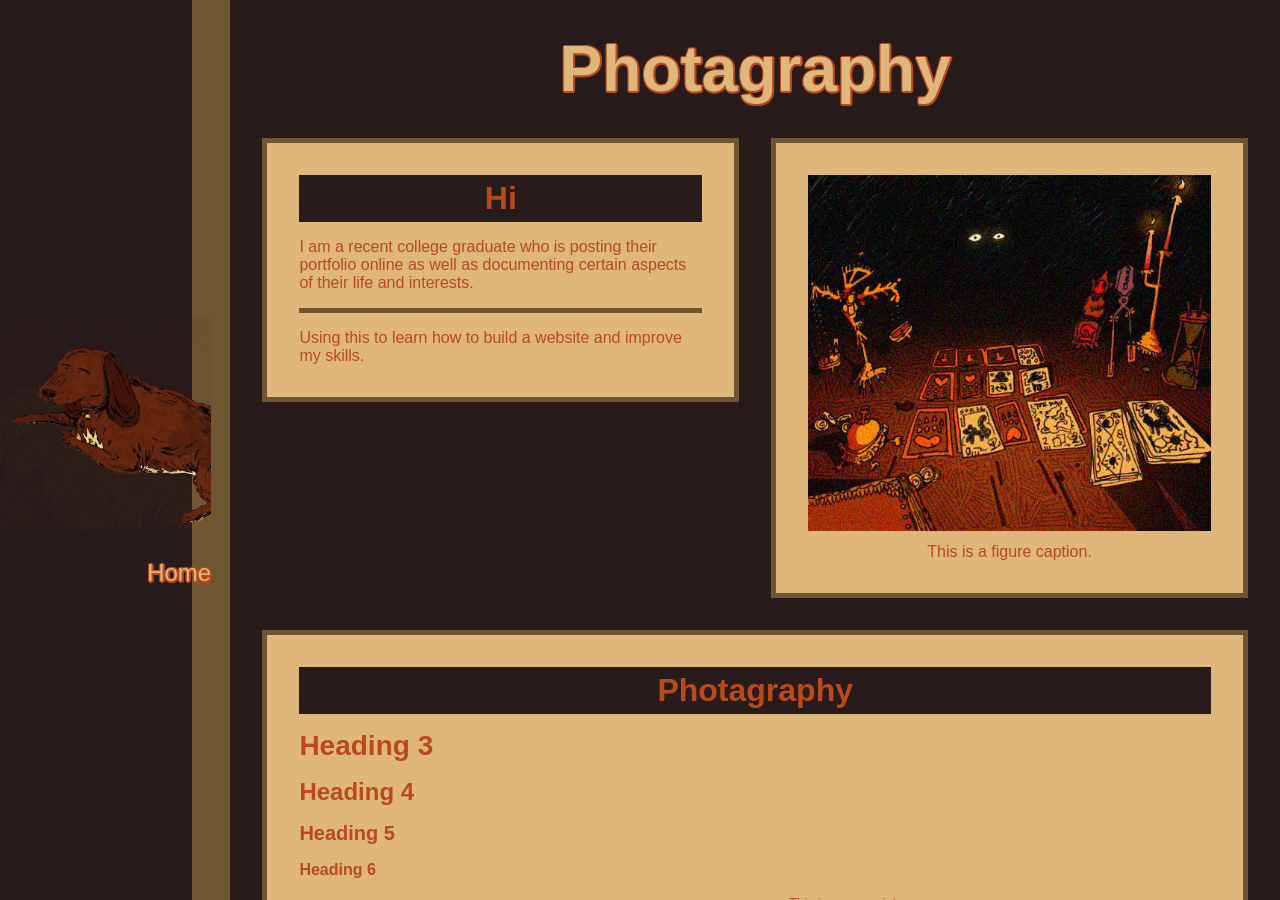
==== photojourney.html @ 95aaea45 "Added second page" ====
<!DOCTYPE html>
<html>
<head>
	<title> luevamon </title>
	<link href="stentor.css" rel="stylesheet" type="text/css" media="all" img>
	<link rel="icon" type="image/x-icon" href="img/pep.ico">
	<meta name="viewport" content="width=device-width, initial-scale=1">
	<meta charset="utf-8">
</head>

<body>

<!-- Sidebar start -->

<nav>
	<div>
	<!-- Optional image in sidebar, will be resized if it's too big -->
	<img src="img/dog.png" alt="Vinyls">
	<a href="index.html">Home</a>
	<!-- Up to 8 links fit comfortably on my small laptop screen with the image used in the preview;
			Without an image, up to 14 links fit -->
	</div>
</nav>

<div class="stripe"></div>

<!-- Sidebar end -->

<main>
    

<div class="container"> <!-- Keeps sections from getting too stretched on ultrawide monitors -->

<header>

	<h1>Photagraphy</h1>

</header>

<div class="flex-box">
    <section class ="half">
		<h2>Hi</h2>
		<p>I am a recent college graduate who is posting their portfolio online as well as documenting certain aspects of their life and interests.</p>
		<hr>
		<p>Using this to learn how to build a website and improve my skills.</p>
	</section>
	<section class ="half">
	<figure class="firstpic">
		<img src="img/tarots.jpg" alt="something">
		<figcaption>This is a figure caption.</figcaption>
	</figure>
</section>
</div>

<section> <!-- Sections are styled with borders, padding, margins, etc -->

	<h2>Photagraphy</h2>
	<h3>Heading 3</h3>
	<h4>Heading 4</h4>
	<h5>Heading 5</h5>
	<h6>Heading 6</h6>

	<p><strong>This is strong,</strong> this is normal, <em>and this is emphasized!</em> <a href="/">This is a link.</a> <sup>This is superscript,</sup> <sub>this is subscript.</sub></p>

	<hr>

	<ul>
		<li>Unordered list item 1</li>
		<li>Unordered list item 2</li>
		<li>Unordered list item 3
		<ul>
			<li>Nested list</li>
		</ul>
		</li>
	</ul> 

	<ol>
		<li>Ordered list item 1</li>
		<li>Ordered list item 2</li>
		<li>Ordered list item 3	
		<ol>
			<li>Nested list</li>
		</ol>
		</li>
	</ol>

	<pre><code>This is a code block! If your screen is too narrow, it will scroll.</code></pre>

	<table>
		<thead>
			<tr> <th>This</th> <th>is</th> <th>a</th> <th>table.</th> </tr>
		</thead>
		<tbody>
			<tr> <td>You</td> <td>can</td> <td>put</td> <td>columns</td> </tr>
			<tr> <td>and</td> <td>rows</td> <td>in</td> <td>it.</td> </tr>
		</tbody>
	</table>
			
	<details>
		<summary>Summary</summary> <p>Details</p> 
	</details>

	<blockquote cite="example">
		<p>"Example blockquote paragraph with <a href="">link</a> and <code>code</code>."</p>
		<cite>Example source</cite>
	</blockquote> 

</section>

<div class="flex-box"> <!-- Columns go in the flex-box -->

	<section class="half"><p>This is a half-width section.</p></section>
	<section class="half"><p>This is a half-width section.</p></section>
	<section class="third"><p>This is a third-width section.</p></section>
	<section class="twothird"><p>This is a two thirds-width section.</p></section>
	<section class="twothird"><p>This is a three quarter-width section.</p></section>
	<section class="quarter"><p>This is a quarter-width section.</p></section>

</div>

<footer>

	<p>stentor.css by <a href="https://ribo.zone/free/layouts/">ribo.zone</a></p>
	<!-- I won't be mad if you delete this, haha -->
	
</footer> 

</div>

</main>

</body>
</html>
---- stentor.css ----
:root {
	--text: #ba491c;
	--line: #6e5632;
	--accent: #281b1b;
	--bg: #281b1b;
	--fill: #e0b77a;
}

body { 
	color: var(--text);
	font-family: verdana, sans-serif; 
}

* { 
	margin: 0;
	padding: 0;
	box-sizing: border-box;
	scrollbar-color: var(--text) var(--line) }

*::-webkit-scrollbar { width: 20px; }
*::-webkit-scrollbar-track { background: var(--line); }
*::-webkit-scrollbar-thumb { background-color: var(--text); border: transparent; }

img { max-width: 100% }

nav {
	float: left;
	width: 15%;
	height: 100vh;
	position: relative;
	background-color: var(--bg);
}

nav div {
	height: fit-content;
	width: fit-content;
	position: absolute;
	top: 50%;
	-ms-transform: translateY(-50%);
	transform: translateY(-50%);
	right: -1.5vw;
	text-align: right;
}

nav a {
	display: block;
	margin: 10px 0;
	padding: 0;
	font-size: 1.5em;
	text-decoration: none;
	color:var(--fill);
	filter: drop-shadow(1px 1px 0 var(--text)) 
			drop-shadow(-1px 1px 0 var(--text)) 
			drop-shadow(0 -1px 0 var(--text)) 
			drop-shadow(1px 0 var(--text));
}

nav a:hover, nav a:focus {
	color: var(--accent);
}

main {
	float:left;
	width: 82%;
	height: 100vh;
	padding: 2em;
	overflow-y: scroll;
	background-color: var(--bg);
}

.container { max-width: 1500px }

section {
	margin: 2em 0;
	padding: 1em 2em;
	background-color: var(--fill);
	border: 5px solid var(--line);
}

.stripe {
	float: left;
	width: 3%;
	height: 100vh;
	background-color: var(--line);
}

hr {
	border: none;
	border-top: 5px solid var(--line);
}

header {
	text-align: center;
	font-size: 2em;
	margin-bottom: 2rem;
	color:var(--fill);
	filter: drop-shadow(1px 1px 0 var(--text))
			drop-shadow(-1px 1px 0 var(--text))
			drop-shadow(0 -1px 0 var(--text))
			drop-shadow(1px 0 var(--text));
}

h2, h3, h4, h5, h6, p, table, details, cite, blockquote, img {
	margin: 1rem 0;
}

ul, ol, dl {
	margin: 1rem 0 1rem 2rem;
}

ul ul, ol ol { 
	margin: 0 0 0 2rem;
}

p, table,  ul, ol, dl {
	font-size: 1rem;
}

a { 
	color: var(--accent);
	padding: 2px;
}

p a:hover { 
	color: var(--fill);
	background-color: var(--accent);
}

h6 { font-size: 1em; }
h5 { font-size: 1.25em; }
h4 { font-size: 1.5em; }
h3 { font-size: 1.75em; }
h2 { font-size: 2em;
	text-align: center;
	background-color: var(--accent);
	padding: 5px;
}

blockquote {
	background-color: var(--accent);
	color: var(--fill);
	padding: 1em;
}

blockquote a, blockquote code {
	color: var(--text);
}

cite { 
	display: block;
	text-align: right;
}

code, details, pre {
	background-color: var(--bg);
}

code { 
	font-family: 'Courier New', monospace; 
	padding: 2px;
}

details, pre {
	padding: 1em;
}

pre { overflow-x: auto; }

details p { margin: 1rem 0 1rem 2rem; }

table {	border: 5px solid var(--line); }
tr, td, th { border: 2px solid var(--line); }
td, th { padding: 3px }

figcaption { 
	text-align: center;
	margin: -0.5em 1em 1em 1em;
}

footer { 
	font-size: 1em;
	text-align: center;
	background-color: var(--accent); 
	margin-top: 2em;
	padding: 5px;
}

footer a { color: var(--text); }

.flex-box {
    display:flex;
    flex-wrap:wrap;
    margin: -1em;
	align-items: flex-start;
}

.flex-box section {
	margin: 1em;
	}

.full { flex: 1 1 100%;}
.half { flex: 1 1 calc(50% - 2em); }
.third { flex: 1 1 calc(33% - 2em); }
.twothird { flex: 1 1 calc(66% - 2em); }
.quarter { flex: 1 1 calc(25% - 2em); }
.threequarter { flex: 1 1 calc(75% - 2em); }

@media screen and (max-width: 800px){

	nav, main, .stripe {
		float: none;
		width: 100%;
		height: fit-content;
	}
	
	nav { padding: 2vw }
	
	nav div {
		height: fit-content;
		width: 100%;
		position: static;
		-ms-transform: translateY(0);
		transform: translateY(0);
		text-align: right;
	}
	
	nav img {
		z-index: -1;
		position: absolute;
		left:0;
		max-height: 100%;
	}
	
	nav a {
		display: inline-block;
		margin: 5px;
	}
	
	nav a::after { content: " ↗"; }
	
	main { 
		overflow: auto;
		padding: 2em 1em;
	}
	
	header { 
		text-align: center;
		font-size: 1.5em;
	}
	
	section { padding: 0 1em; }
	
	.stripe { height: 30px; }
	
	*::-webkit-scrollbar { width: 10px; }
	
}
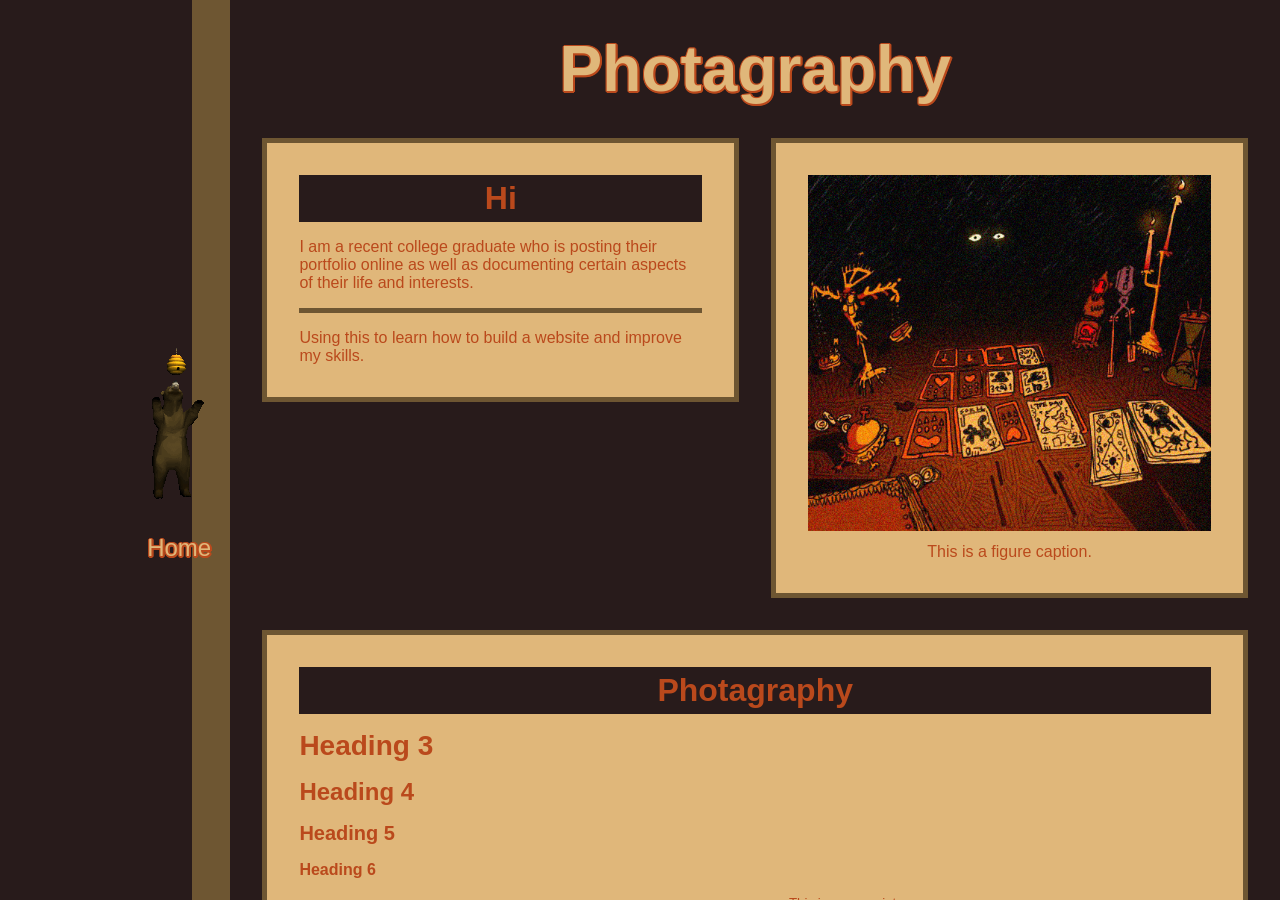
==== commit 5b2f6301: "added link and pics" ====
--- a/photojourney.html
+++ b/photojourney.html
@@ -15,7 +15,7 @@
 <nav>
 	<div>
 	<!-- Optional image in sidebar, will be resized if it's too big -->
-	<img src="img/dog.png" alt="Vinyls">
+	<img src="img/bear 63.gif" alt="Vinyls">
 	<a href="index.html">Home</a>
 	<!-- Up to 8 links fit comfortably on my small laptop screen with the image used in the preview;
 			Without an image, up to 14 links fit -->
